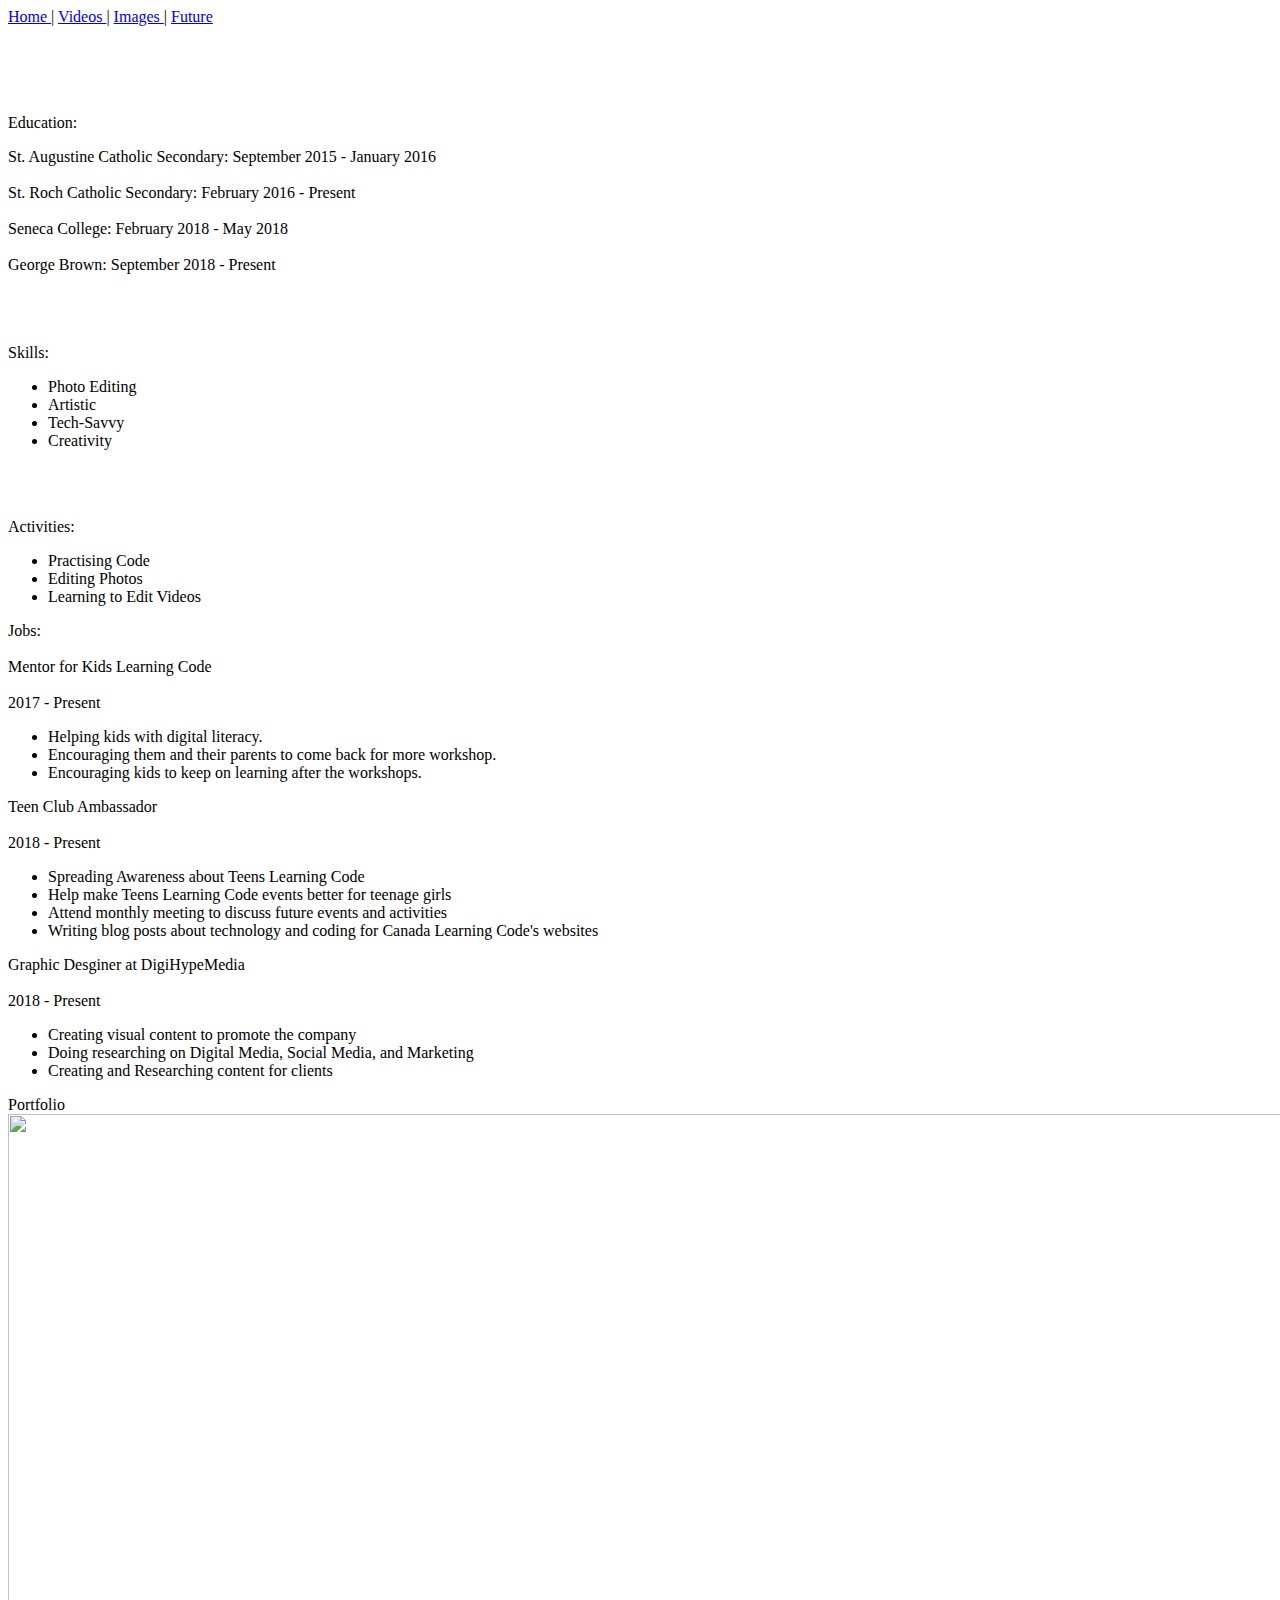
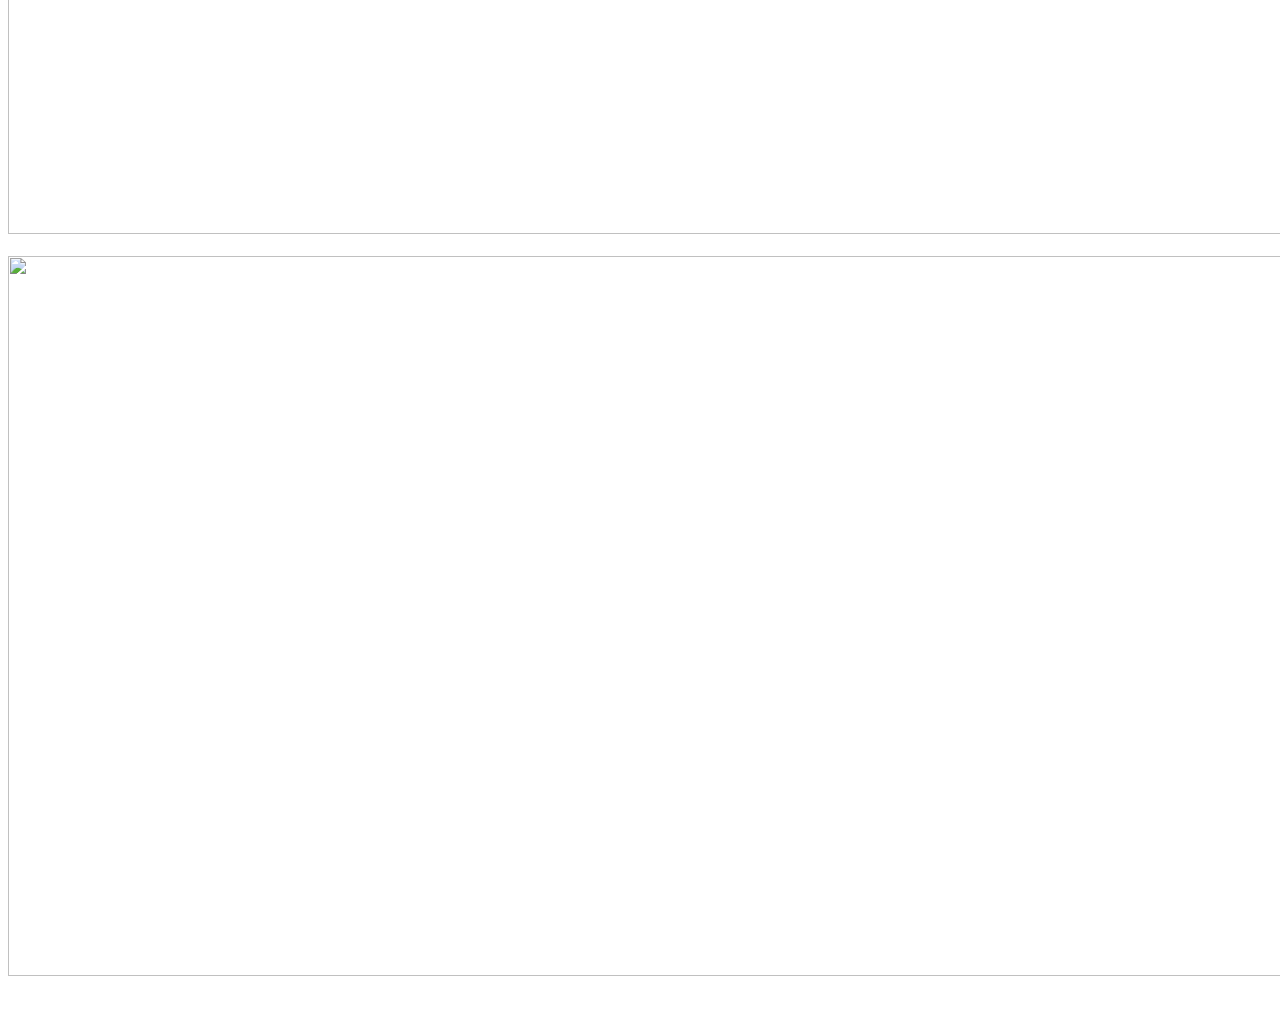
==== index.html @ b13a3195 "Rename home.html to index.html" ====
<!DOCTYPE html>
<html lang="en">
<head>
<link rel="stylesheet" href="home.css">
    <meta charset="UTF-8">
    <title> Portfolio </title>

</head>

<body>
<nav>
    <a href="home.html"> Home </a> |  <a href="videogallery.html"> Videos </a> | <a href="images.html"> Images </a> |  <a href="interests.html"> Future</a>
</nav>
  <br>  <br>  <br>  <br>
<section> <div>  <p id="education"> Education: </p>  St. Augustine  Catholic Secondary: September 2015 - January 2016  <br> <br> St. Roch Catholic Secondary: February 2016 - Present
  <br> <br> Seneca College: February 2018 - May 2018  <br> <br> George Brown: September 2018 - Present </div>
 <br>  <br>  <br> <p id="skills">   Skills:  </p> <ul> <li>  Photo Editing </li> <li> Artistic </li> <li> Tech-Savvy </li>
    <li> Creativity</li>
    </ul>
    <br> <br> <p id="activities">  Activities: </p> <ul> <li> Practising Code </li> <li> Editing Photos </li>  <li> Learning to Edit Videos </li>
    </ul>  </section>
<aside>
<div> <p id="jobs"> Jobs:  <br>  <br>
     Mentor for Kids Learning Code <br>  <br> 2017 - Present </p> <ul> <li>Helping kids with digital literacy. </li>
    <li>Encouraging them and their parents to come back for more workshop.</li> <li> Encouraging kids to keep on learning after the workshops. </li></ul>
    <p> Teen Club Ambassador <br>  <br> 2018 - Present </p>  <ul> <li> Spreading Awareness about Teens Learning Code  </li>
        <li> Help make Teens Learning Code events better for teenage girls </li> <li> Attend monthly meeting to discuss future events and activities</li>
        <li> Writing blog posts about technology and coding for Canada Learning Code's websites </li>
    </ul>
    <p> Graphic Desginer at DigiHypeMedia <br>  <br> 2018 - Present</p> <ul> <li> Creating visual content to promote the company </li>
    <li> Doing researching on Digital Media, Social Media, and Marketing </li>
    <li> Creating and Researching content for clients </li></ul>

</div>

</aside>

<p id="portfolio"> Portfolio
&nbsp;&nbsp;&nbsp;
&nbsp;&nbsp;&nbsp; <img src="form.png" height="720px" width="1299px"> &nbsp;&nbsp;&nbsp; <img src="web.png"height="720px" width="1299px"> &nbsp;&nbsp;&nbsp;
 </p>
</body>
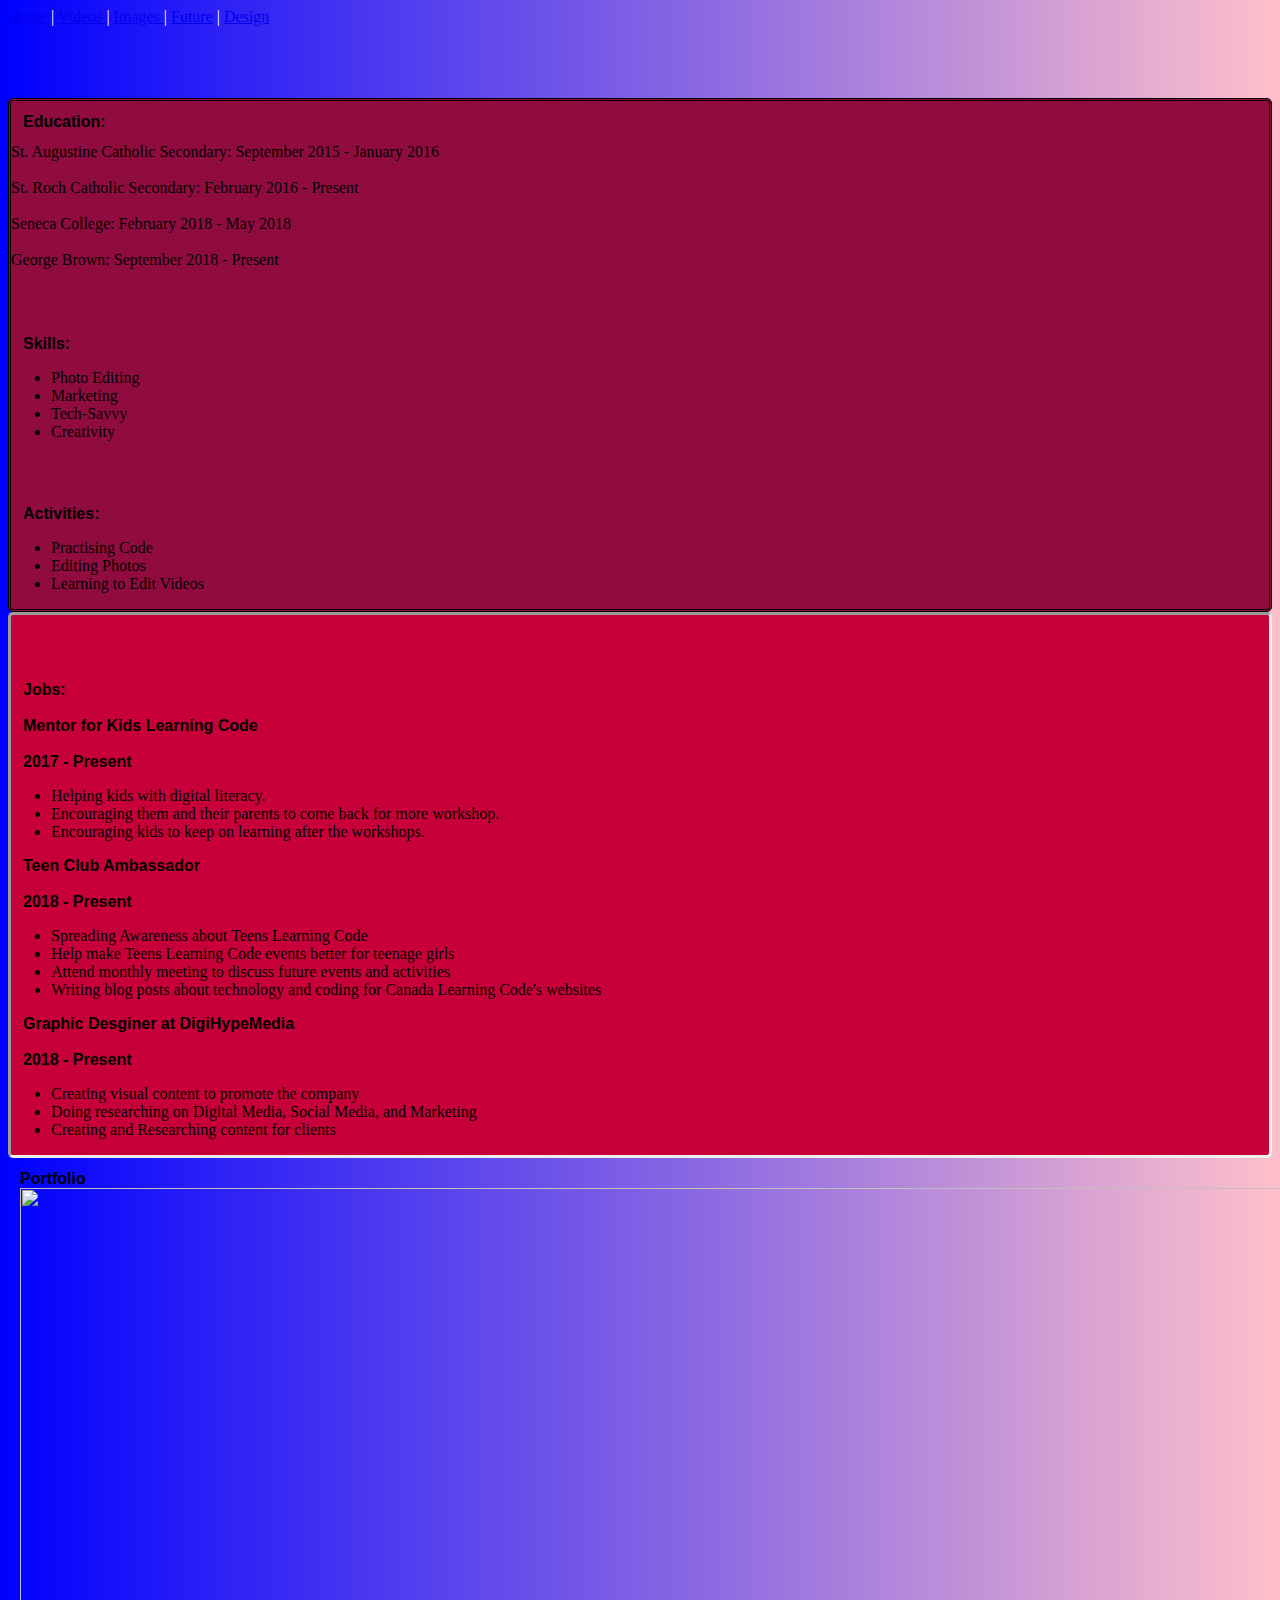
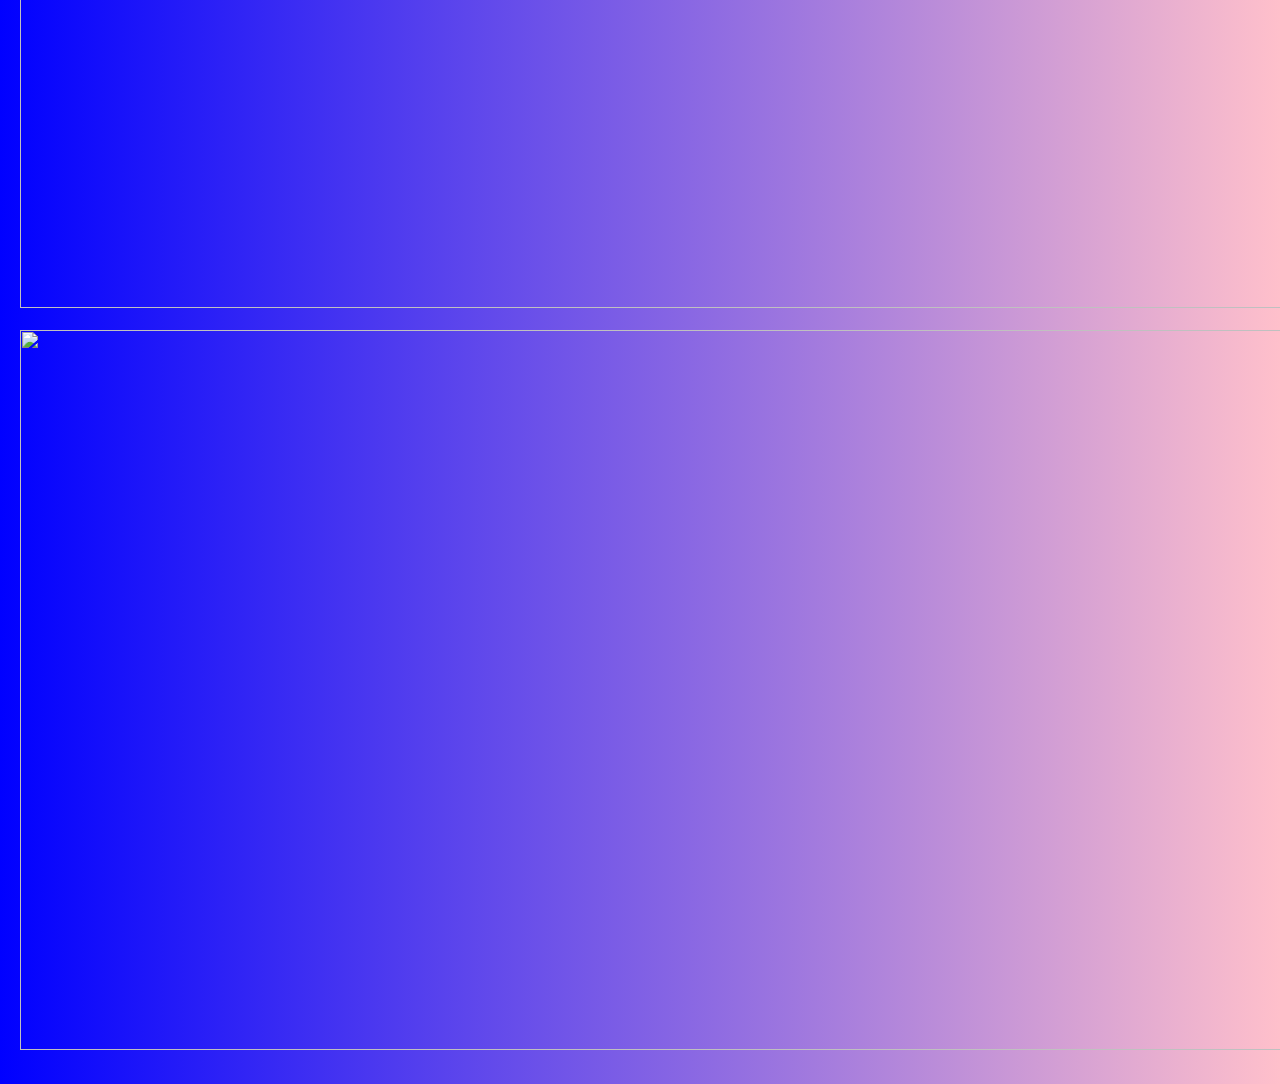
==== commit 1108b1ce: "added new files" ====
--- a/index.html
+++ b/index.html
@@ -1,7 +1,7 @@
 <!DOCTYPE html>
 <html lang="en">
-<head>
-<link rel="stylesheet" href="home.css">
+<head><link rel="shortcut icon" type="image/gif" href="public_images/LightheartedBoo.gif" />
+<link rel="stylesheet" href="index.css">
     <meta charset="UTF-8">
     <title> Portfolio </title>
 
@@ -9,17 +9,20 @@
 
 <body>
 <nav>
-    <a href="home.html"> Home </a> |  <a href="videogallery.html"> Videos </a> | <a href="images.html"> Images </a> |  <a href="interests.html"> Future</a>
+      <a href="index.html"> Home </a> | <a href="videogallery.html"> Videos </a> | <a href="images.html"> Images </a> |  <a href="future.html"> Future</a> | <a href="design.html"> Design </a>
 </nav>
   <br>  <br>  <br>  <br>
 <section> <div>  <p id="education"> Education: </p>  St. Augustine  Catholic Secondary: September 2015 - January 2016  <br> <br> St. Roch Catholic Secondary: February 2016 - Present
   <br> <br> Seneca College: February 2018 - May 2018  <br> <br> George Brown: September 2018 - Present </div>
- <br>  <br>  <br> <p id="skills">   Skills:  </p> <ul> <li>  Photo Editing </li> <li> Artistic </li> <li> Tech-Savvy </li>
+ <br>  <br>  <br> <p id="skills">   Skills:  </p> <ul> <li>  Photo Editing </li> <li> Marketing </li> <li> Tech-Savvy </li>
     <li> Creativity</li>
     </ul>
     <br> <br> <p id="activities">  Activities: </p> <ul> <li> Practising Code </li> <li> Editing Photos </li>  <li> Learning to Edit Videos </li>
     </ul>  </section>
 <aside>
+
+  <br>   <br>   <br>
+
 <div> <p id="jobs"> Jobs:  <br>  <br>
      Mentor for Kids Learning Code <br>  <br> 2017 - Present </p> <ul> <li>Helping kids with digital literacy. </li>
     <li>Encouraging them and their parents to come back for more workshop.</li> <li> Encouraging kids to keep on learning after the workshops. </li></ul>
--- a/index.css
+++ b/index.css
@@ -0,0 +1,33 @@
+
+body {background-color: BB4E1A;}
+aside {  background-color: #C70039;  text-align: left; float: auto; border-style: dashed  border-color: maroon; border-radius: 5px; border-style: inset;}
+
+section { background-color: #900C3F; text-align: left; float: auto; border-style: double border-color: black; border-radius: 5px; border-style: double; }
+
+nav {
+    display: block;
+    color: white}
+}
+
+a {color: white;}
+
+p { font-weight: bold;
+font-size: 14;
+font-family: sans-serif, cursive;
+margin: 12px}
+
+body {background-image: linear-gradient(to right, blue , pink)}
+
+
+        }
+        nav {
+            color: #040404;
+            text-decoration: none;
+            padding:10px 0 10px;
+
+        }
+
+        nav a:hover{
+            background-color: #ffffff;
+            color: #000000;
+            font-weight: bold;}
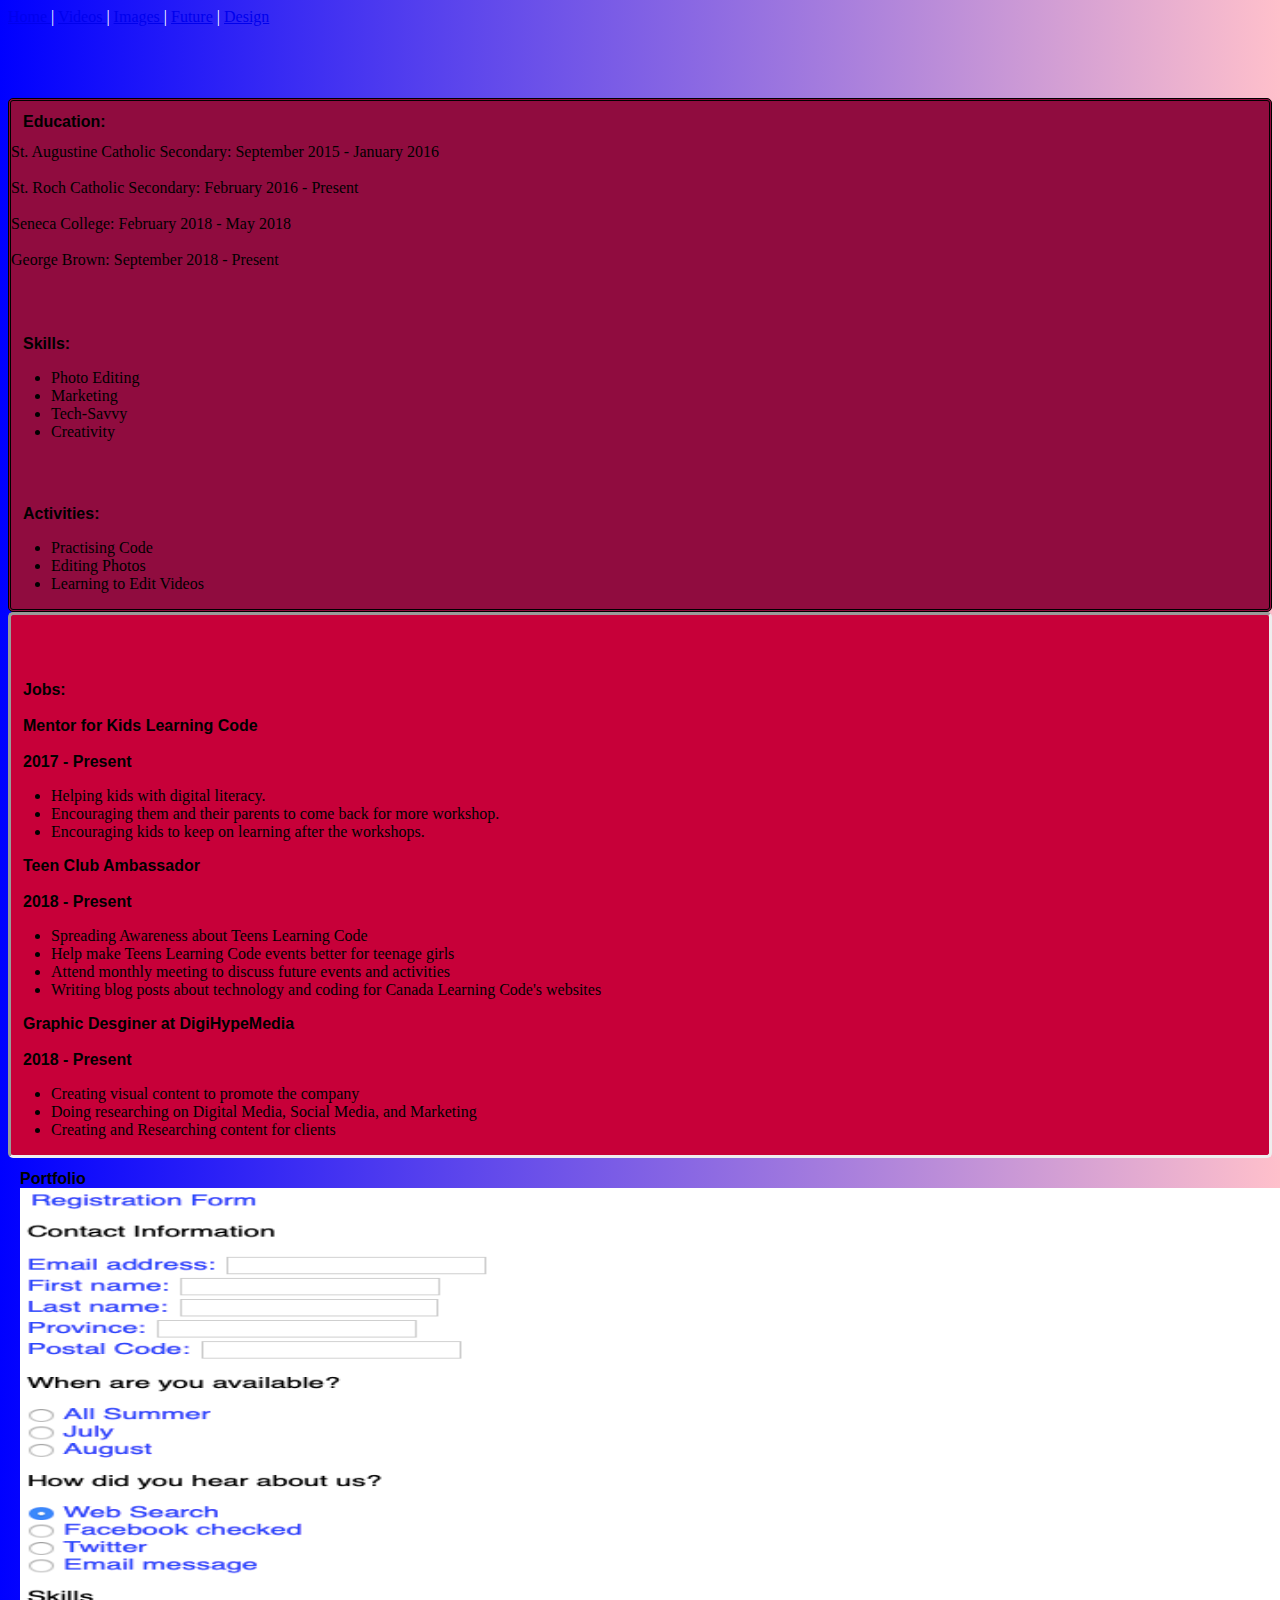
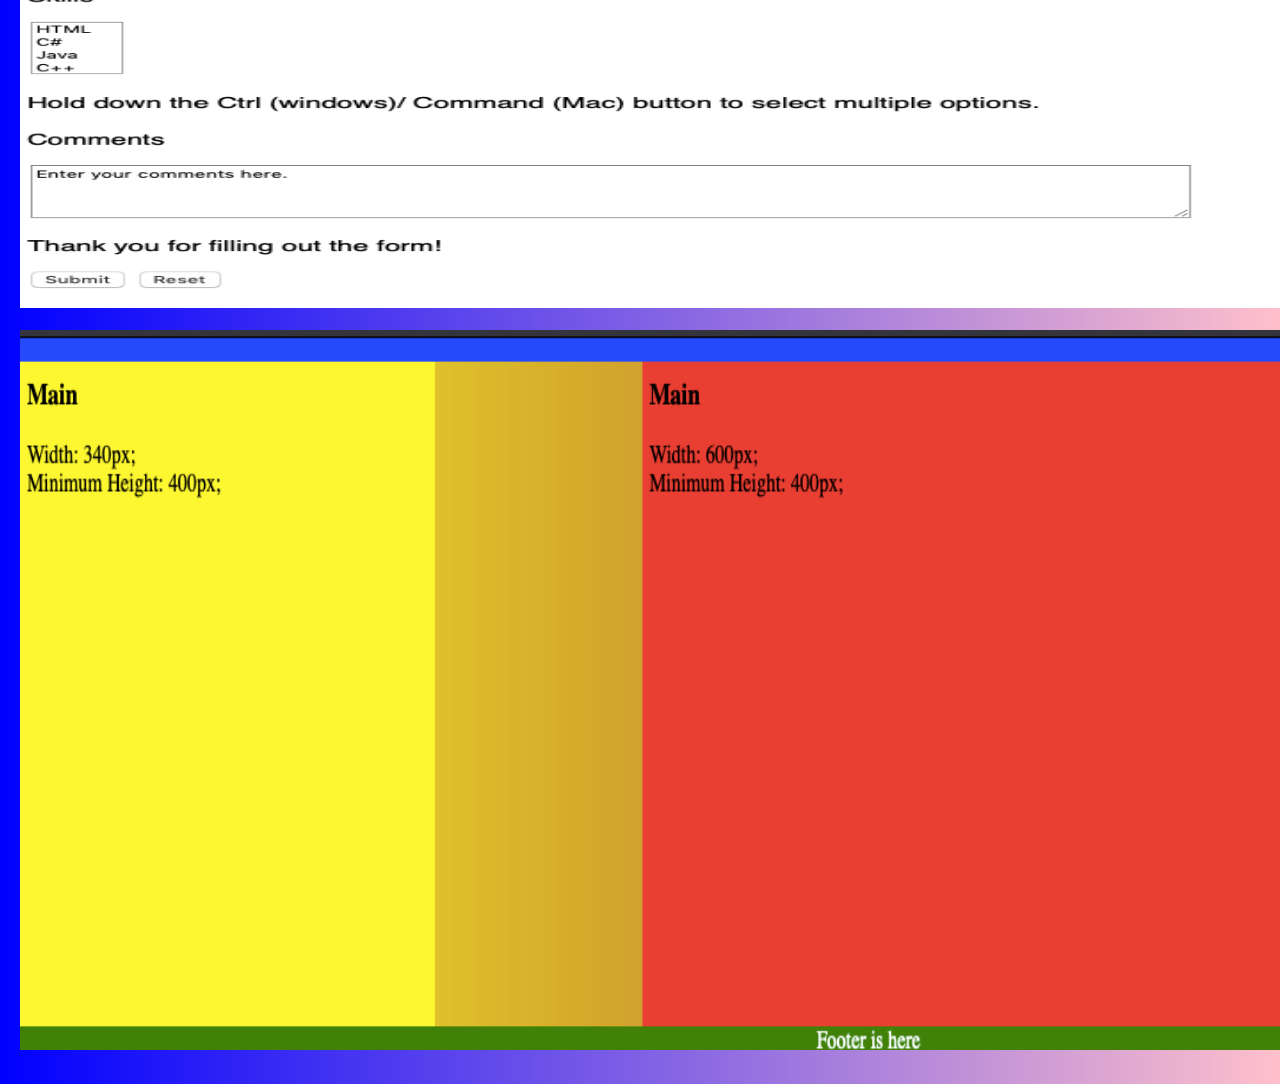
==== commit 43ad2806: "fixing  img links" ====
--- a/index.html
+++ b/index.html
@@ -40,6 +40,6 @@
 
 <p id="portfolio"> Portfolio
 &nbsp;&nbsp;&nbsp;
-&nbsp;&nbsp;&nbsp; <img src="form.png" height="720px" width="1299px"> &nbsp;&nbsp;&nbsp; <img src="web.png"height="720px" width="1299px"> &nbsp;&nbsp;&nbsp;
+&nbsp;&nbsp;&nbsp; <img src="public_images/form.png" height="720px" width="1299px"> &nbsp;&nbsp;&nbsp; <img src="public_images/web.png"height="720px" width="1299px"> &nbsp;&nbsp;&nbsp;
  </p>
 </body>
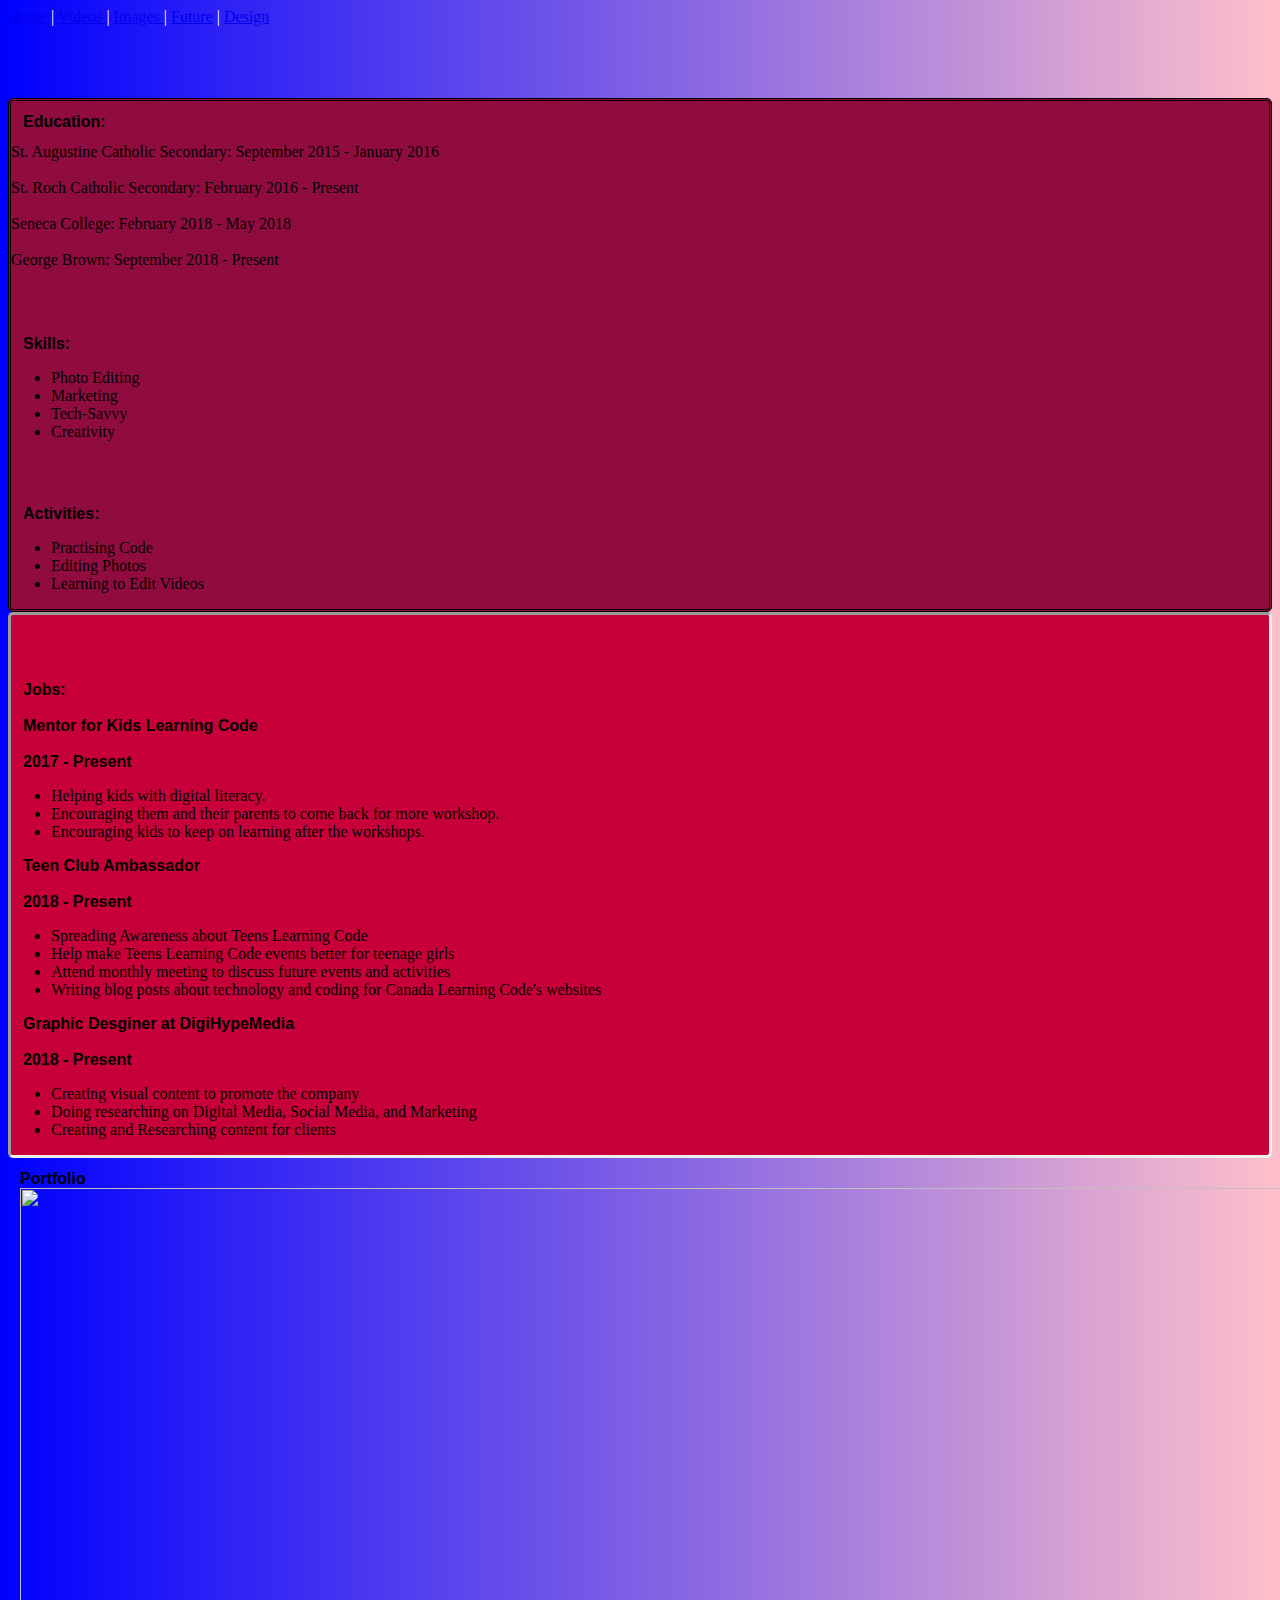
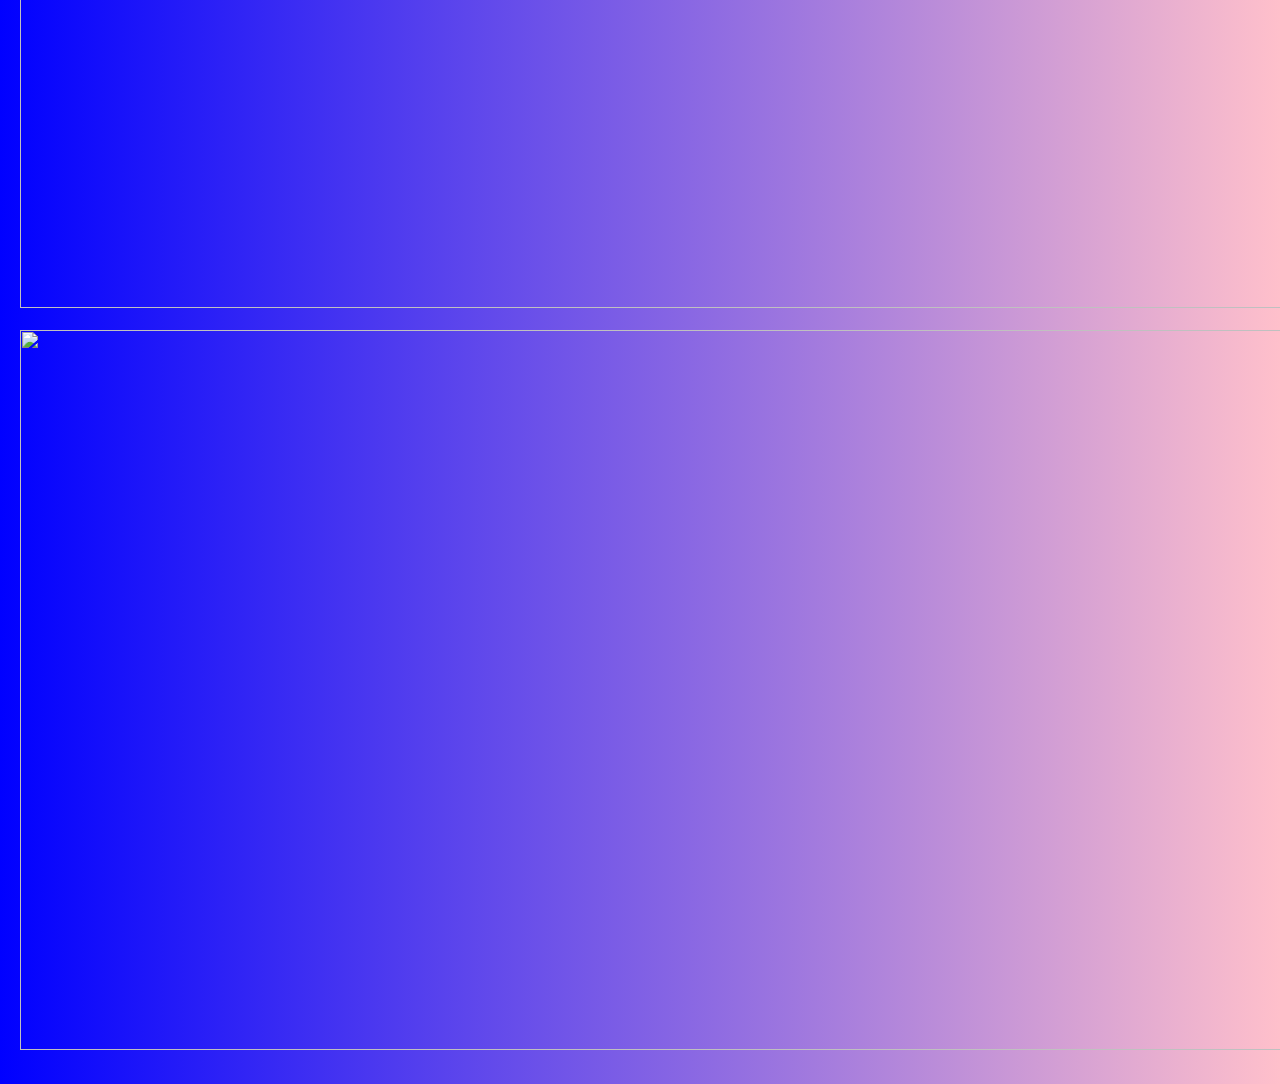
==== commit 6c97e016: "Return links" ====
--- a/index.html
+++ b/index.html
@@ -40,6 +40,6 @@
 
 <p id="portfolio"> Portfolio
 &nbsp;&nbsp;&nbsp;
-&nbsp;&nbsp;&nbsp; <img src="public_images/form.png" height="720px" width="1299px"> &nbsp;&nbsp;&nbsp; <img src="public_images/web.png"height="720px" width="1299px"> &nbsp;&nbsp;&nbsp;
+&nbsp;&nbsp;&nbsp; <img src="form.png" height="720px" width="1299px"> &nbsp;&nbsp;&nbsp; <img src="web.png"height="720px" width="1299px"> &nbsp;&nbsp;&nbsp;
  </p>
 </body>
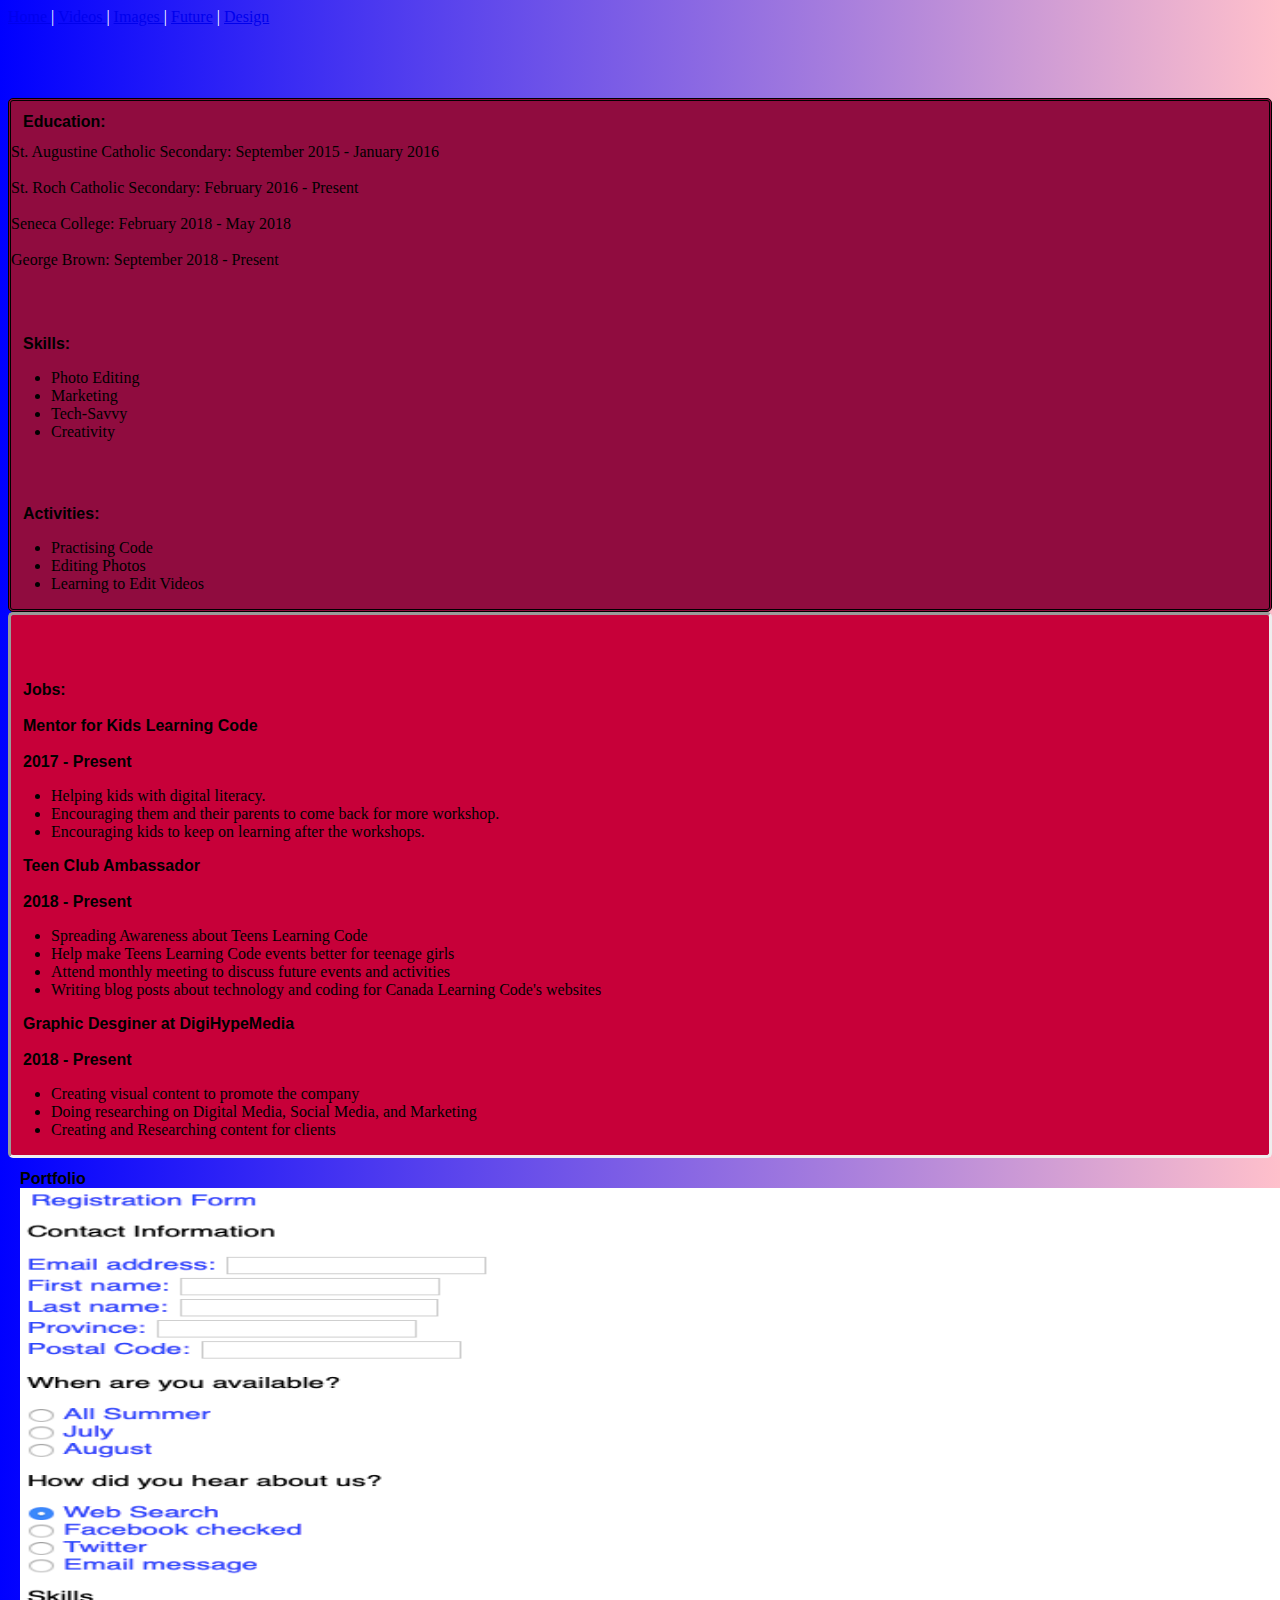
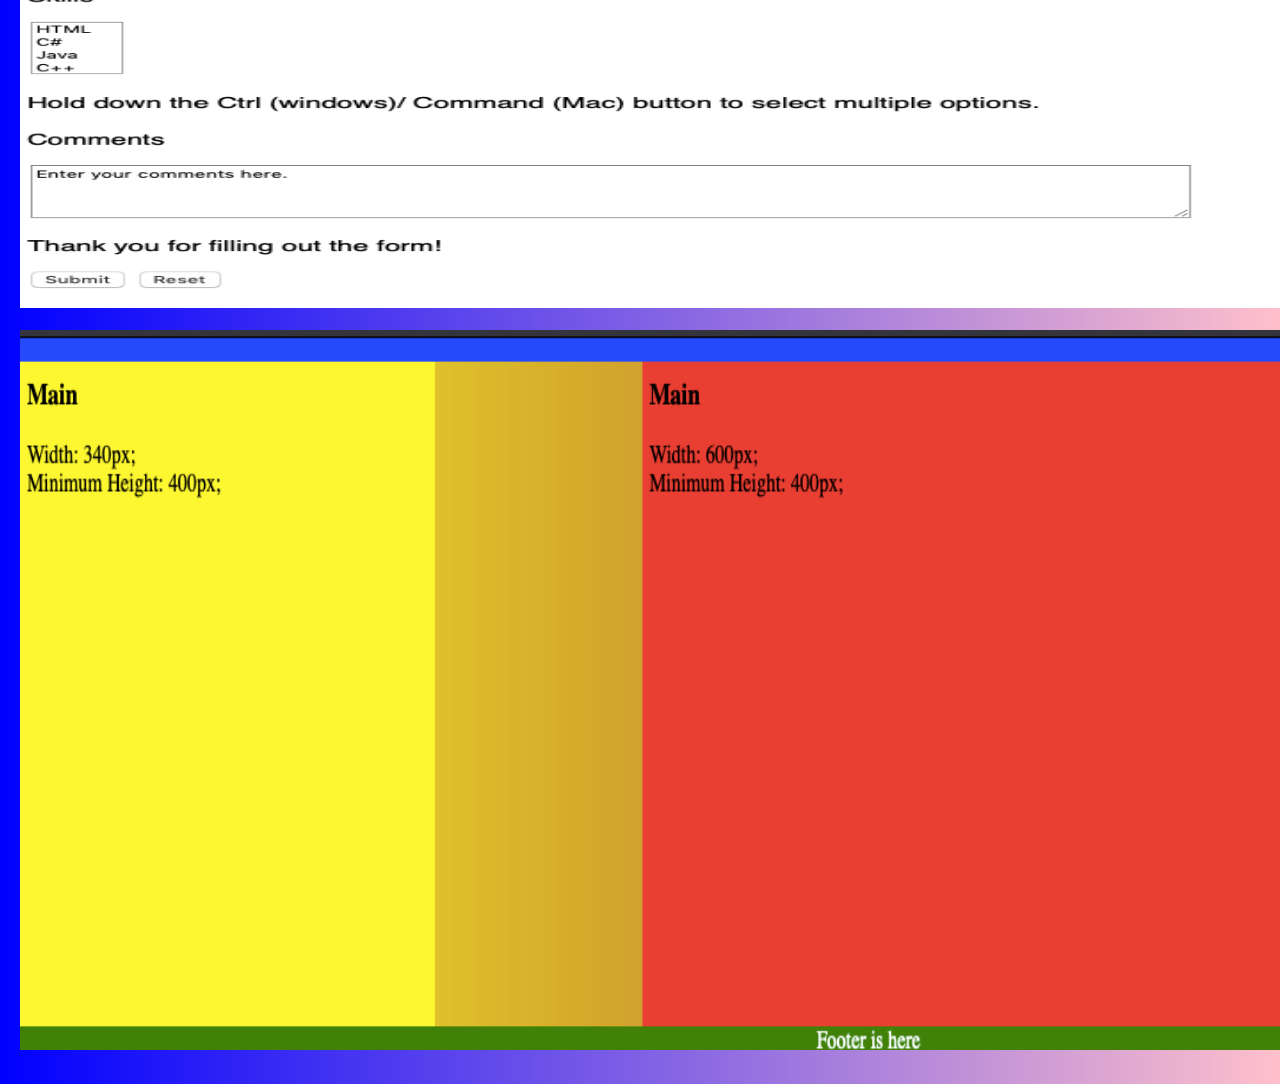
==== commit 58ac0b1f: "correcting links" ====
--- a/index.html
+++ b/index.html
@@ -1,6 +1,6 @@
 <!DOCTYPE html>
 <html lang="en">
-<head><link rel="shortcut icon" type="image/gif" href="public_images/LightheartedBoo.gif" />
+<head><link rel="shortcut icon" type="image/gif" href="public_images/LightheartedBoo.gif"/>
 <link rel="stylesheet" href="index.css">
     <meta charset="UTF-8">
     <title> Portfolio </title>
@@ -40,6 +40,6 @@
 
 <p id="portfolio"> Portfolio
 &nbsp;&nbsp;&nbsp;
-&nbsp;&nbsp;&nbsp; <img src="form.png" height="720px" width="1299px"> &nbsp;&nbsp;&nbsp; <img src="web.png"height="720px" width="1299px"> &nbsp;&nbsp;&nbsp;
+&nbsp;&nbsp;&nbsp; <img src="public_images/form.png" height="720px" width="1299px"> &nbsp;&nbsp;&nbsp; <img src="public_images/web.png"height="720px" width="1299px"> &nbsp;&nbsp;&nbsp;
  </p>
 </body>
